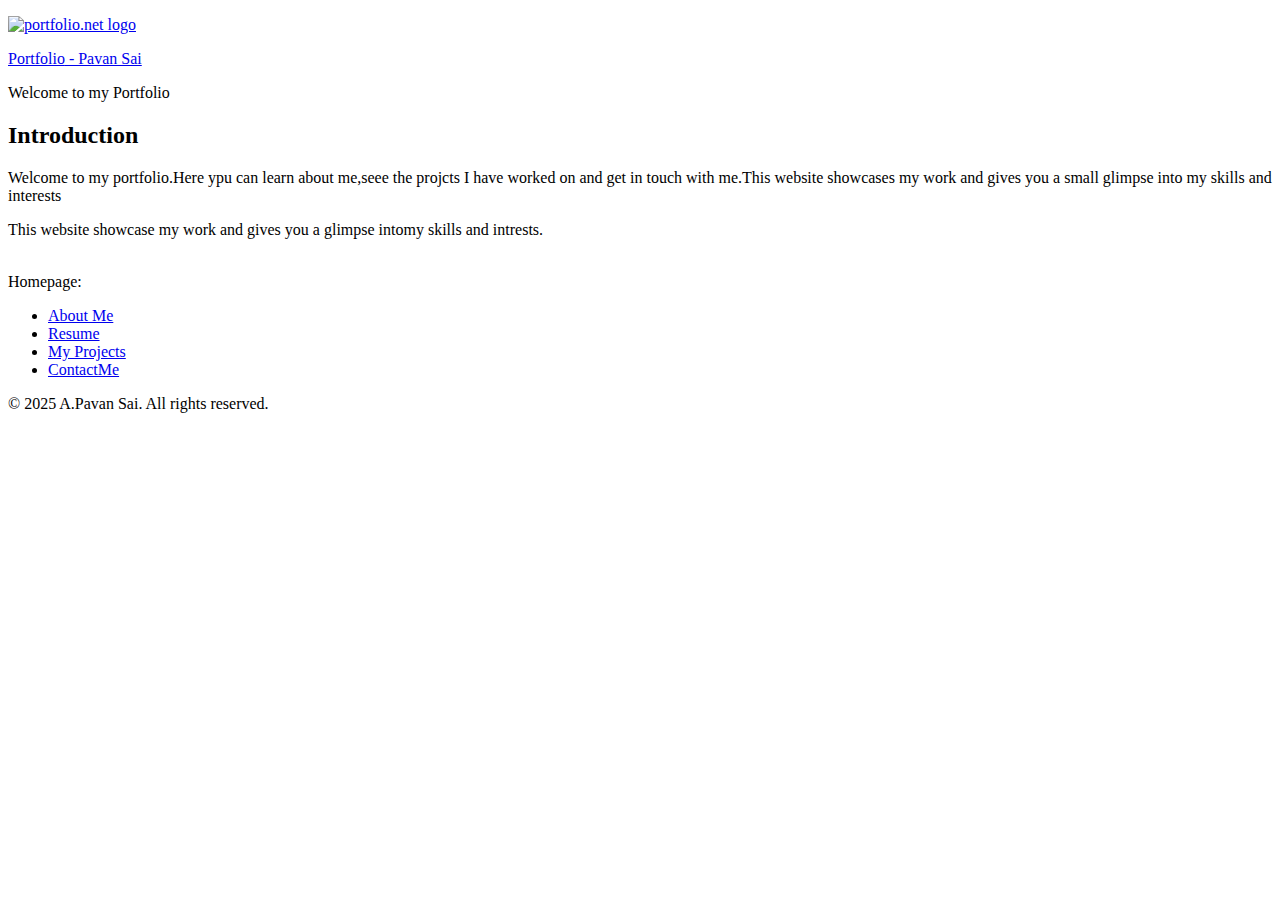
==== index.html @ 2a773c23 "Add files via upload" ====
<!DOCTYPE html>
<html lang="en">
<head>
    <meta charset="UTF-8">
    <meta name="viewport" content="width=device-width, initial-scale=1.0">
    <title>Homepage: </title>
    <link rel = "stylesheet" href = "index.css">
</head>
<body>
    <header>
        <div class = "row">
            <div class = "col">
                <div class = "hdrlogo">
                     <p>
                        <a href="/"><img class = "logo" src = maxresdefault.jpg alt = "portfolio.net logo" height = "100px" width="200px" ></a>
                    </p>
                    <div class="hdrtxt">
                        <p><a href="/">Portfolio<span class="hdrtxt-xtr"> - Pavan Sai</span></a></p>
                    </div>
                </div>
            </div>
        </div>
    </header>
    <main>
        <article>
                <div class="row">
        <div id="title">
            Welcome to my Portfolio
        </div>
        <h2>Introduction</h2>
        <p>Welcome to my portfolio.Here ypu can learn about me,seee the projcts I have worked on and get in touch with me.This website showcases my work and gives you a small glimpse into my skills and interests</p>
        <p>This website showcase my work and gives you a glimpse intomy skills and intrests.</p>
    </div>
    </article>
    <br>
    <div class="col-sm-9 contentbar">
<span>
                    <div class="col-sm-3 navbar">
                        
                    <nav class="navbar navbar-default">
    <div class="navbar-header">
        <div id = "home"> Homepage: </div>
            <span class="icon-bar"></span>
            <span class="icon-bar"></span>
            <span class="icon-bar"></span>
        </button>
    </div>
    <div class="navbar-collapse collapse">
        <ul class="nav navbar-nav">
            <li><a href="aboutme.html">About Me</a></li>
            <li><a href="resume.html">Resume</a></li>
            <li><a href="projects.html">My Projects</a></li>
            <li><a href="contact.html">ContactMe</a></li>
        </ul>
    </div>
</span>
    </nav>
    </div>
    </main>
    <footer>
        <p>© 2025 A.Pavan Sai. All rights reserved.</p> 
    </footer>
</body>
</html>
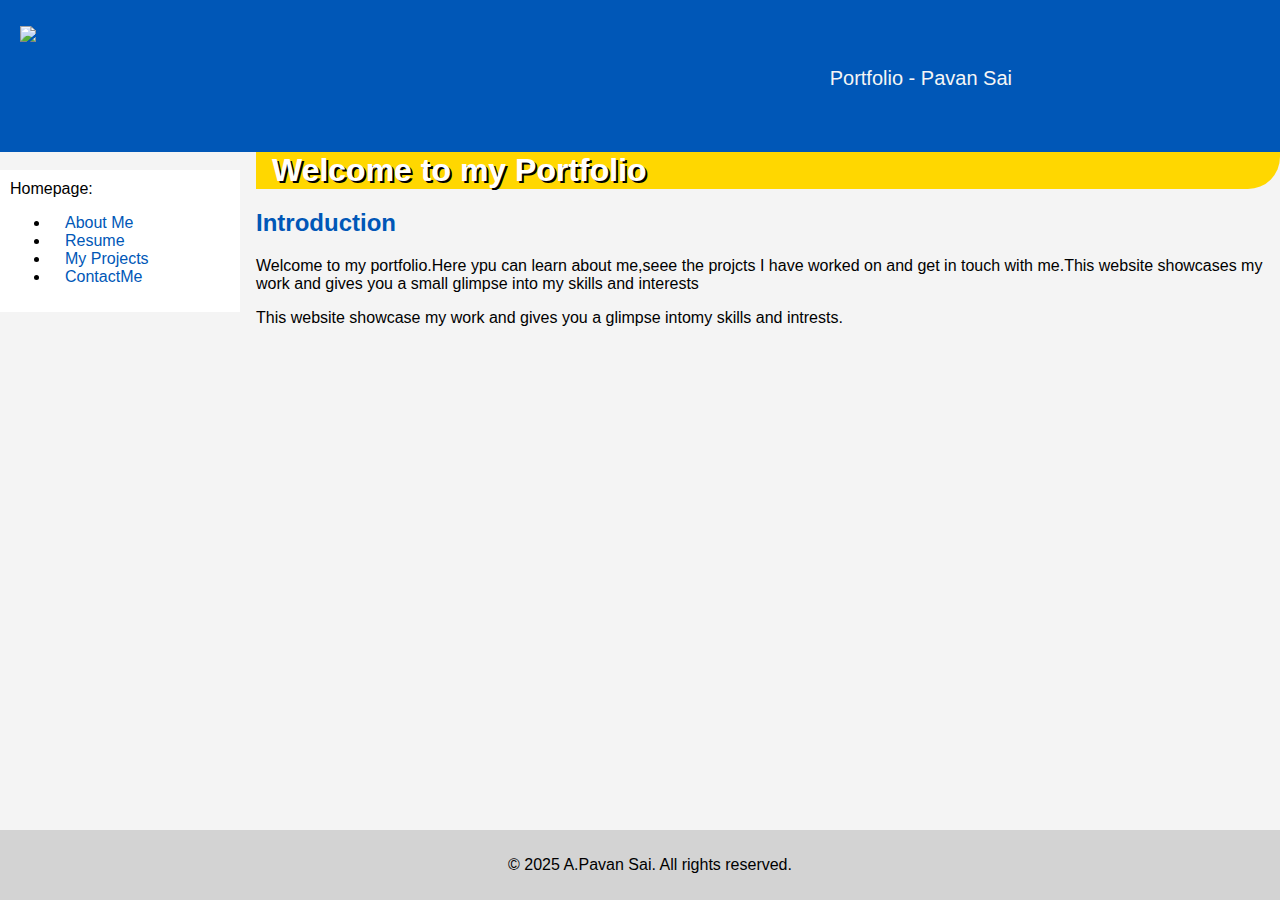
==== commit 7d9cf249: "index.html" ====
--- a/index.html
+++ b/index.html
@@ -4,7 +4,7 @@
     <meta charset="UTF-8">
     <meta name="viewport" content="width=device-width, initial-scale=1.0">
     <title>Homepage: </title>
-    <link rel = "stylesheet" href = "index.css">
+    <link rel = "stylesheet" href = "style.css">
 </head>
 <body>
     <header>
@@ -61,4 +61,4 @@
         <p>© 2025 A.Pavan Sai. All rights reserved.</p> 
     </footer>
 </body>
-</html>+</html>
--- a/style.css
+++ b/style.css
@@ -0,0 +1,150 @@
+/* styles.css */
+
+/* General Styles */
+body {
+  font-family: Arial, sans-serif;
+  background-color: #f4f4f4;
+  margin: 0;
+  padding: 0;
+  display: flex;
+  flex-direction: column;
+  min-height: 100vh; /* Ensures the body takes at least the full height of the viewport */
+}
+/* Ensure the header layout has the logo left-aligned and the text right-aligned */
+header {
+  display: flex;
+  align-items: center;
+  justify-content: space-between; /* Distribute space between logo and text */
+  padding: 10px;
+}
+
+.hdrlogo {
+  display: flex;
+  align-items: center;
+}
+
+.logo {
+  display: block;
+  margin-right: 15px; /* Optional: space between logo and text */
+}
+
+.hdrtxt {
+  font-size: 25px;
+  margin-left: auto; /* Pushes the text div to the right */
+  display: flex;
+  align-items: center;
+}
+
+.hdrtxt a {
+  text-decoration: none;
+  color: whitesmoke; /* Text color */
+  font-size: 20px; /* Adjust font size */
+}
+.col-sm-3 navbar {
+  background-color: #ddd;
+}
+div#title {
+  font-size: 2em;
+  font-weight: bold;
+  text-shadow: 2px 2px #000000;
+color: #FFFFFF;
+background-color: #FFD700;
+border-bottom-right-radius: 1em;
+padding-left: 0.5em;
+padding-right: 1em;
+}
+.row{
+  width: 80%;
+  float: right;
+}
+.about{
+  width: 80%;
+  float: right;  
+}
+.resume {
+  width: 80%;
+  float: right;
+}
+.project{
+  width: 80%;
+  float: right;
+}
+.contact{
+  width: 80%;
+  float: right;
+}
+.col-sm-3 {
+  width: 25%;
+}
+.col-sm-9 {
+  width: 75%;
+}
+h1, h2, h3 {
+  color: #0057B7; /* Primary color */
+}
+
+a {
+  color: #0057B7; /* Link color */
+  text-decoration: none;
+}
+
+a:hover {
+  text-decoration: underline;
+}
+
+/* Header Styles */
+header {
+  background-color: #0057B7; /* Header background */
+  color: white;
+  padding: 10px 20px;
+  text-align: center;
+}
+
+/* Navigation Styles */
+nav {
+  background-color: white; /* Navigation background */
+  padding: 10px;
+}
+
+nav a {
+  margin: 0 15px;
+  color: #0057B7;
+}
+
+/* Table Styles */
+table {
+  width: 100%;
+  border-collapse: collapse;
+  margin: 20px 0;
+}
+
+th, td {
+  border: 1px solid #ddd;
+  padding: 8px;
+  text-align: left;
+}
+
+th {
+  background-color: #0057B7;
+  color: white;
+}
+
+/* Footer Styles */
+footer {
+  position: absolute;
+  bottom: 0;
+  background-color: lightgray;
+  padding: 10px;
+  text-align: center;
+  width: 100%;
+}
+.foot {
+
+  background-color: lightgray;
+  padding: 10px;
+  text-align: center;
+  position: absolute;
+  bottom: 0;
+  width: 100%;
+  margin-top: auto;
+}